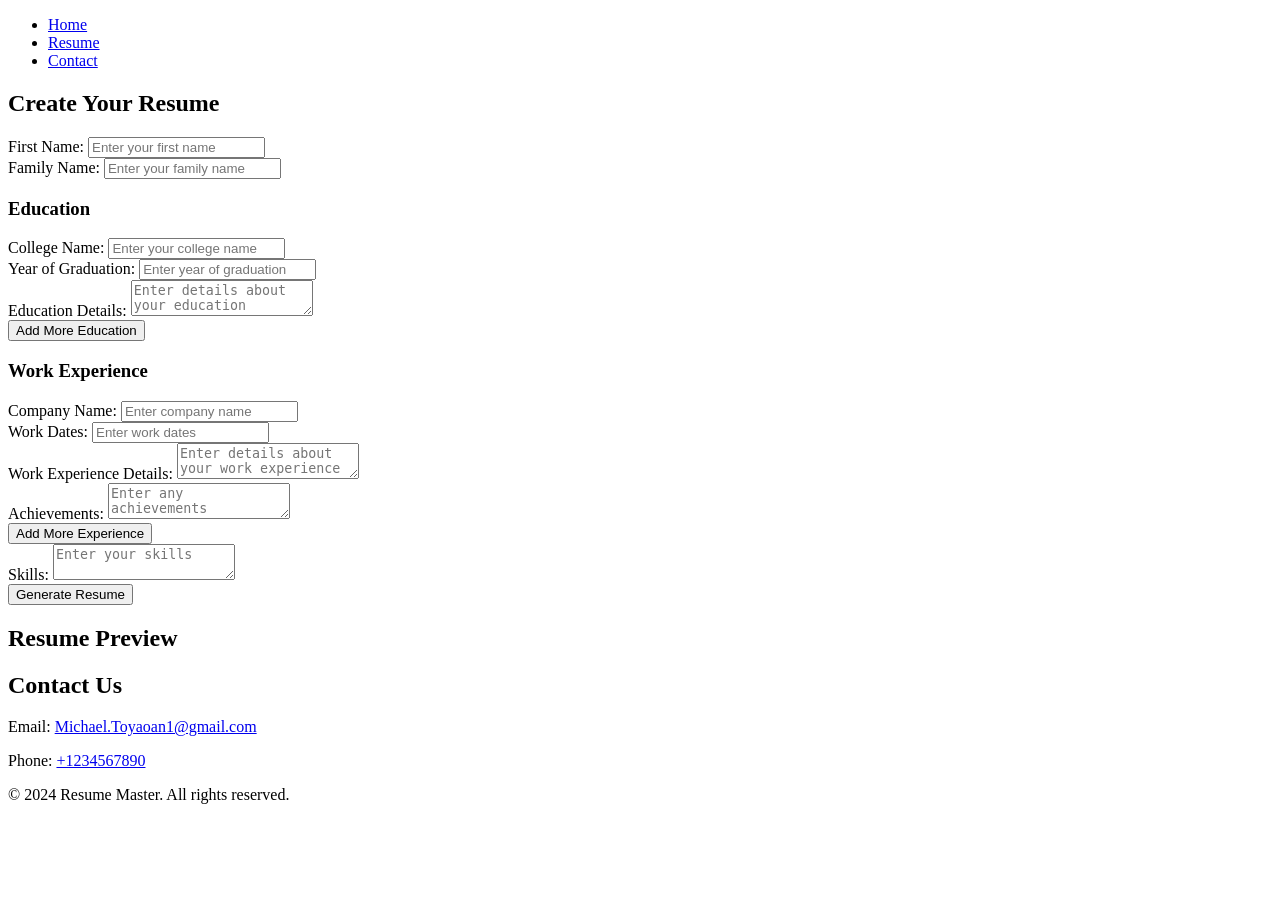
==== index1.html @ c0ab7e5d "Add files via upload" ====
<!DOCTYPE html>
<html lang="en">
<head>
    <meta charset="UTF-8">
    <meta name="viewport" content="width=device-width, initial-scale=1.0">
    <title>Online Resume Maker</title>
    <link rel="stylesheet" href="../css1/styles.css">
    <style>
        .info-tooltip {
            position: relative;
            display: inline-block;
            cursor: pointer;
            color: #4CAF50;
        }

        .info-tooltip .tooltip-text {
            visibility: hidden;
            width: 200px;
            background-color: #333;
            color: #fff;
            text-align: center;
            border-radius: 5px;
            padding: 5px;
            position: absolute;
            z-index: 1;
            bottom: 125%;
            left: 50%;
            margin-left: -100px;
            opacity: 0;
            transition: opacity 0.3s;
        }

        .info-tooltip:hover .tooltip-text {
            visibility: visible;
            opacity: 1;
        }
    </style>
</head>
<body>
    <header class="navbar">
        <nav>
            <ul>
                <li><a href="../index2.html#home">Home</a></li>
                <li><a href="index1.html#resume">Resume</a></li>
                <li><a href="index1.html#contact">Contact</a></li>
            </ul>
        </nav>
    </header>

    <section id="resume" class="content">
        <h2>Create Your Resume</h2>
        <form id="resumeForm">
            <!-- Name Section -->
            <label for="firstName">First Name:</label>
            <input type="text" id="firstName" name="firstName" required placeholder="Enter your first name"><br>

            <label for="familyName">Family Name:</label>
            <input type="text" id="familyName" name="familyName" required placeholder="Enter your family name"><br>

            <!-- Education Section -->
            <h3>Education</h3>
            <div id="educationFields">
                <div class="educationGroup">
                    <label for="college1">College Name:</label>
                    <input type="text" id="college1" name="college1" required placeholder="Enter your college name"><br>

                    <label for="year1">Year of Graduation:</label>
                    <input type="text" id="year1" name="year1" required placeholder="Enter year of graduation"><br>

                    <label for="education1">Education Details:</label>
                    <textarea id="education1" name="education1" required placeholder="Enter details about your education"></textarea><br>
                </div>
            </div>
            <button type="button" onclick="addEducation()">Add More Education</button><br>

            <!-- Work Experience Section -->
            <h3>Work Experience</h3>
            <div id="experienceFields">
                <div class="experienceGroup">
                    <label for="company1">Company Name:</label>
                    <input type="text" id="company1" name="company1" required placeholder="Enter company name"><br>

                    <label for="workDates1">Work Dates:</label>
                    <input type="text" id="workDates1" name="workDates1" required placeholder="Enter work dates"><br>

                    <label for="experience1">Work Experience Details:</label>
                    <textarea id="experience1" name="experience1" required placeholder="Enter details about your work experience"></textarea><br>

                    <label for="achievements1">Achievements:</label>
                    <textarea id="achievements1" name="achievements1" placeholder="Enter any achievements"></textarea><br>
                </div>
            </div>
            <button type="button" onclick="addExperience()">Add More Experience</button><br>

            <!-- Skills Section -->
            <label for="skills">Skills:</label>
            <textarea id="skills" name="skills" required placeholder="Enter your skills"></textarea><br>

            <input type="submit" value="Generate Resume">
        </form>
    </section>

    <section id="preview" class="content">
        <h2>Resume Preview</h2>
        <div id="resumePreview">
            <!-- Display the filled form data here -->
        </div>
    </section>
    
    <section id="contact" class="content">
        <h2>Contact Us</h2>
        <p>Email: <a href="mailto:Michael.Toyaoan1@gmail.com">Michael.Toyaoan1@gmail.com</a></p>
        <p>Phone: <a href="tel:+1234567890">+1234567890</a></p>
    </section>

    <footer class="footer">
        <p>&copy; 2024 Resume Master. All rights reserved.</p>
    </footer>

    <script src="../js1/script.js"></script>
</body>
</html>
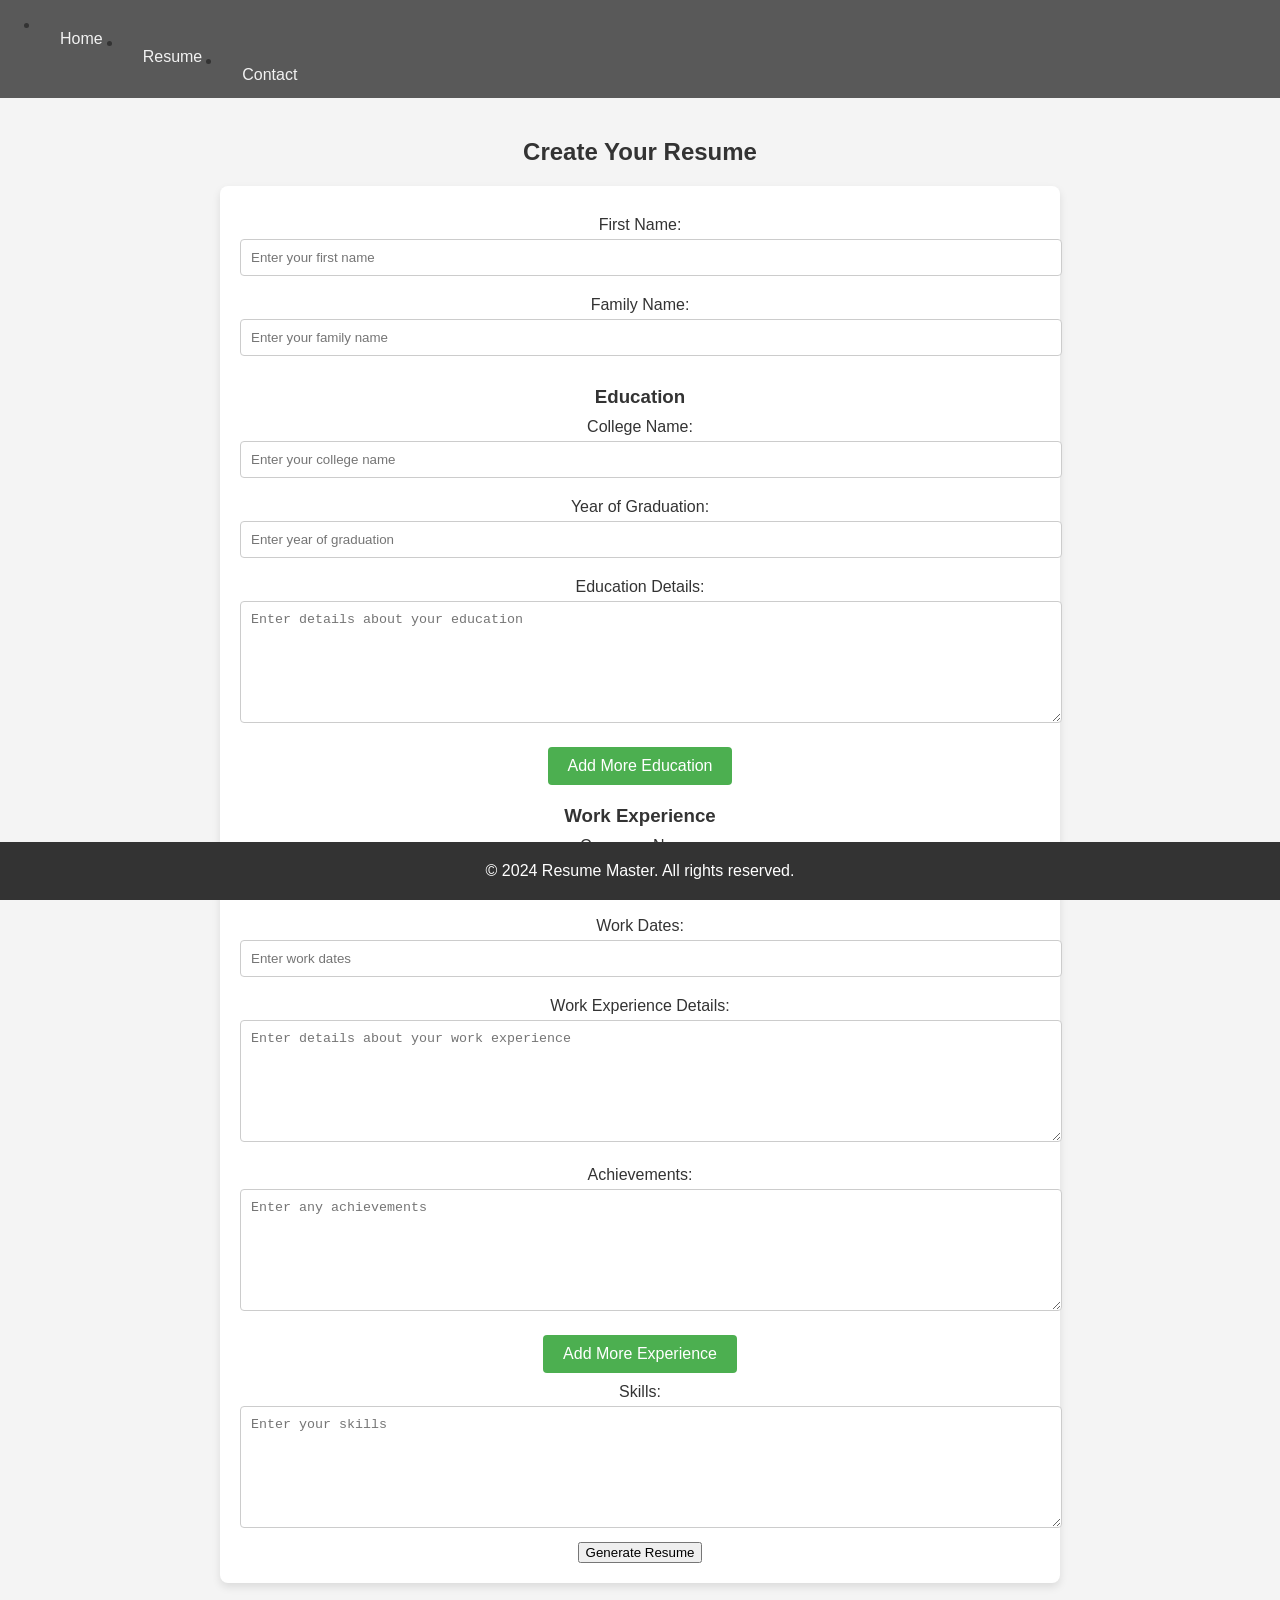
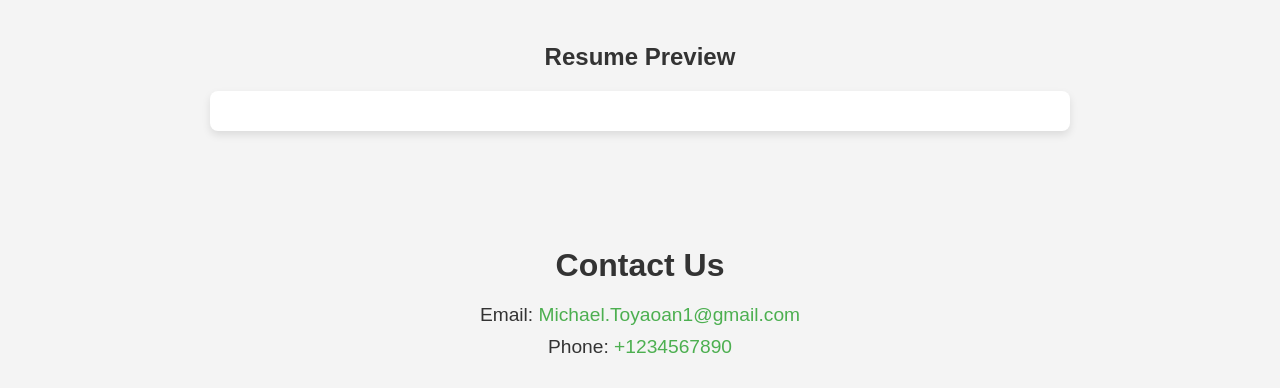
==== commit 07c3826b: "Update index1.html" ====
--- a/index1.html
+++ b/index1.html
@@ -4,7 +4,8 @@
     <meta charset="UTF-8">
     <meta name="viewport" content="width=device-width, initial-scale=1.0">
     <title>Online Resume Maker</title>
-    <link rel="stylesheet" href="../css1/styles.css">
+    <link rel="stylesheet" href="styles.css">
+    <script src="script.js"></script>
     <style>
         .info-tooltip {
             position: relative;
@@ -40,7 +41,7 @@
     <header class="navbar">
         <nav>
             <ul>
-                <li><a href="../index2.html#home">Home</a></li>
+                <li><a href="index.html#home">Home</a></li>
                 <li><a href="index1.html#resume">Resume</a></li>
                 <li><a href="index1.html#contact">Contact</a></li>
             </ul>
--- a/styles.css
+++ b/styles.css
@@ -0,0 +1,152 @@
+/* CSS for the Online Resume Maker */
+
+/* General Styles */
+body {
+    font-family: Arial, sans-serif;
+    margin: 0;
+    padding: 0;
+    background-color: #f4f4f4;
+    color: #333;
+}
+
+.navbar {
+    background-color: rgba(51, 51, 51, 0.8);
+    overflow: hidden;
+}
+
+.navbar a {
+    float: left;
+    display: block;
+    color: #f2f2f2;
+    text-align: center;
+    padding: 14px 20px;
+    text-decoration: none;
+    font-size: 16px;
+}
+
+.navbar a:hover {
+    background-color: #ddd;
+    color: black;
+}
+
+.content {
+    padding: 20px;
+    text-align: center;
+}
+
+form {
+    max-width: 800px;
+    margin: auto;
+    background-color: #fff;
+    padding: 20px;
+    border-radius: 8px;
+    box-shadow: 0px 4px 8px rgba(0, 0, 0, 0.1);
+}
+
+label {
+    display: block;
+    margin: 10px 0 5px;
+}
+
+input[type="text"], textarea {
+    width: 100%;
+    padding: 10px;
+    margin-bottom: 10px;
+    border-radius: 4px;
+    border: 1px solid #ccc;
+}
+
+textarea {
+    height: 100px;
+    resize: vertical;
+}
+
+button {
+    background-color: #4CAF50;
+    color: white;
+    border: none;
+    padding: 10px 20px;
+    text-align: center;
+    text-decoration: none;
+    display: inline-block;
+    font-size: 16px;
+    margin-top: 10px;
+    cursor: pointer;
+    border-radius: 4px;
+}
+
+button:hover {
+    background-color: #45a049;
+}
+
+/* CSS for the Resume Preview */
+#resumePreview {
+    text-align: left;
+    margin-top: 20px;
+    max-width: 800px;
+    margin: auto;
+    padding: 20px 30px; /* Increased horizontal padding */
+    background-color: #fff;
+    border-radius: 8px;
+    box-shadow: 0px 4px 8px rgba(0, 0, 0, 0.1);
+}
+
+/* Increase margins for a more professional look */
+#resumePreview .fullName {
+    font-size: 2.5em;
+    font-weight: bold;
+    text-align: center;
+    margin-bottom: 30px; /* Increased margin */
+}
+
+/* Adjust margins for sections */
+#resumePreview h3 {
+    margin-top: 30px; /* Reduced margin-top */
+    margin-bottom: 20px; /* Consistent margin-bottom */
+}
+
+#resumePreview div {
+    margin-bottom: 40px; /* Increased margin-bottom for separation */
+}
+
+/* Ensure consistency in margins */
+#contact {
+    margin-top: 50px;
+}
+
+#contact h2 {
+    font-size: 2em;
+    margin-bottom: 20px;
+}
+
+#contact p {
+    font-size: 1.2em;
+    margin-bottom: 10px;
+}
+
+#contact a {
+    color: #4CAF50;
+    text-decoration: none;
+}
+
+#contact a:hover {
+    text-decoration: underline;
+}
+
+h3, h4 {
+    margin: 20px 0 10px;
+}
+
+p {
+    margin: 10px 0;
+}
+
+footer {
+    background-color: #333;
+    color: white;
+    text-align: center;
+    padding: 10px 0;
+    position: fixed;
+    bottom: 0;
+    width: 100%;
+}
